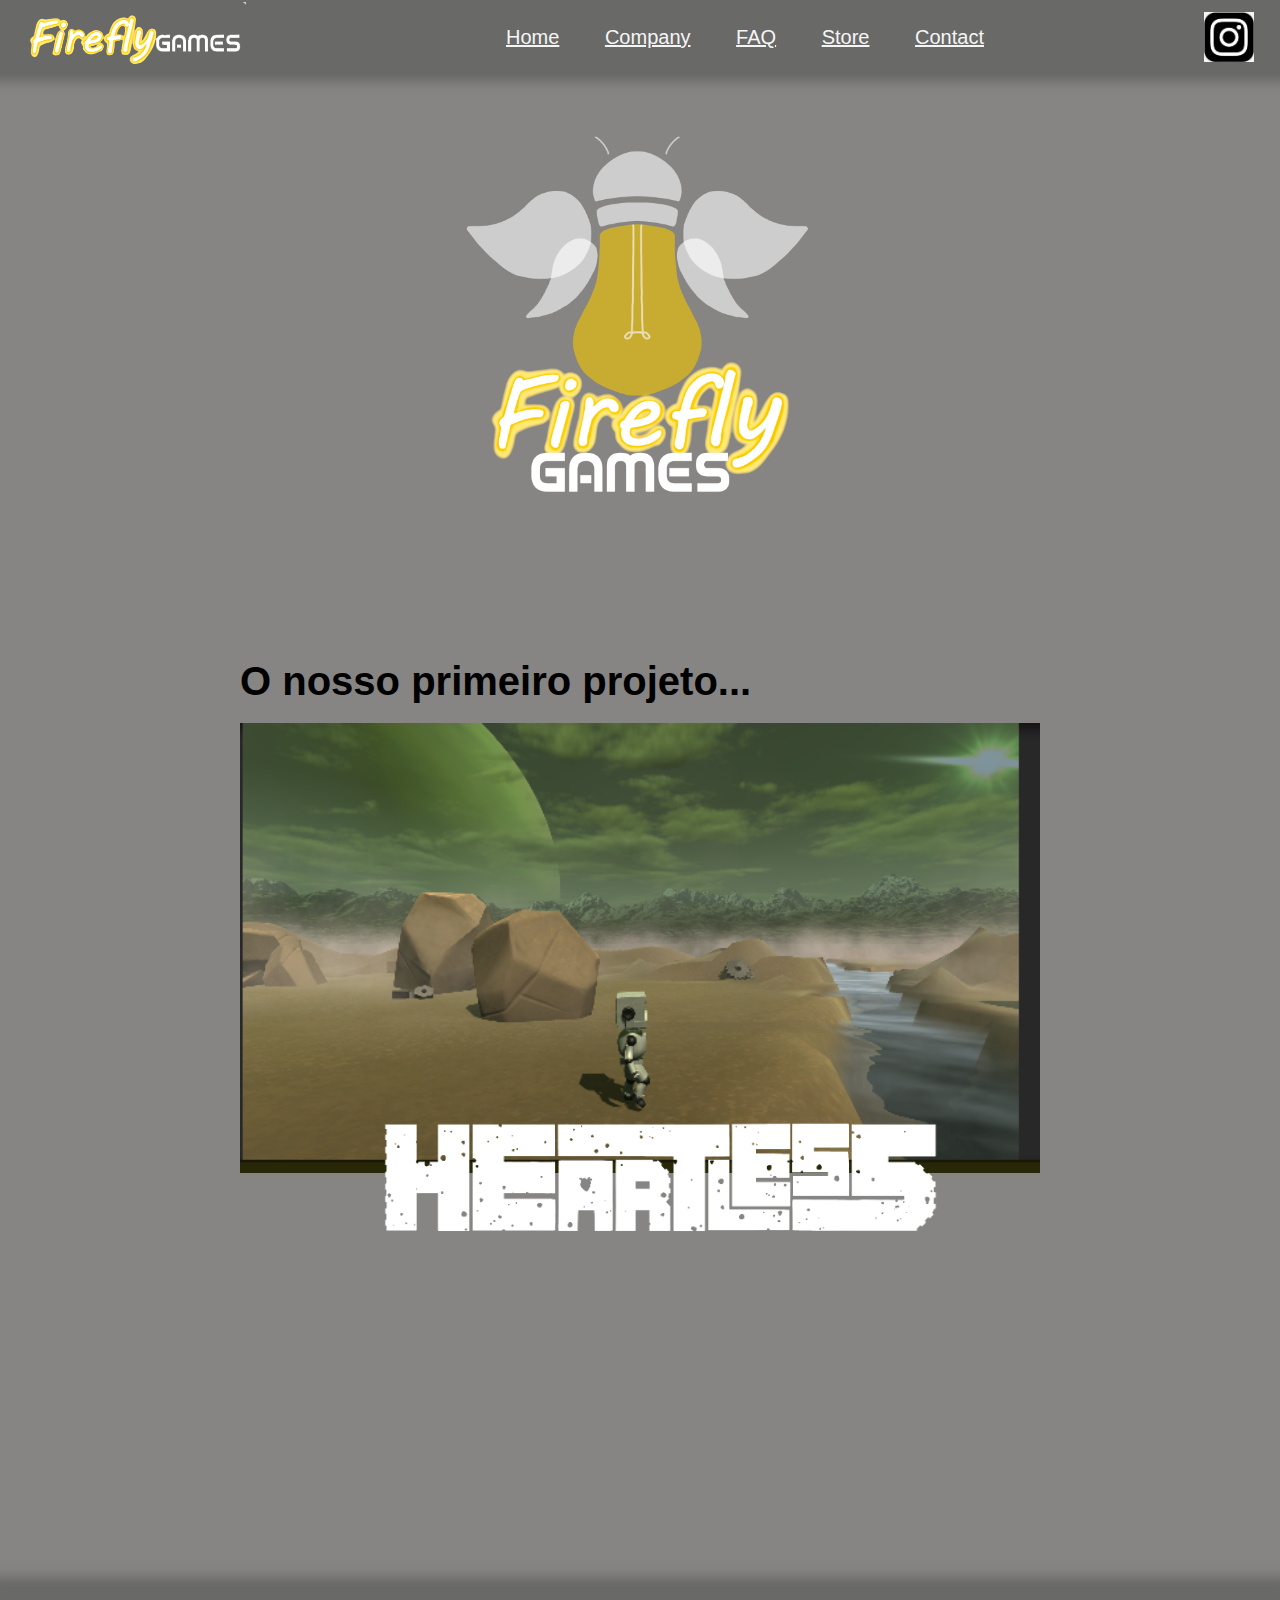
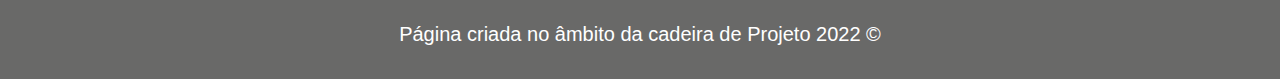
==== index.html @ 1781cb95 "1" ====
<html>
    <head>
        <title>Firefly Games</title>
        <link rel="stylesheet" type="text/css" href="firefly.css">
    </head>
    <body>
        <header>
            <img class="logo" src="images/logo.png" alt="logo" width="220" height="70">
            <nav>
                <ul class="nav_links">
                    <li><a href="#home">Home</a></li>
                    <li><a href="#company">Company</a></li>
                    <li><a href="#faq">FAQ</a></li>
                    <li><a href="#store">Store</a></li>
                    <li><a href="#contact">Contact</a></li>
                </ul>
            </nav>
            <img class="insta" src="images/insta.jpg" alt="insta" width="50" height="50">
        </header>
        <main>
            <img src="images/Firefly_Games.png" >
            <p>
                <h1>O nosso primeiro projeto...</h1>
                <p>
                    <img src="images/unknown.png" class="ns" >
                    <img src="images/heartless.png"class="heartless" >
                </p>
            </p>

        </main>
        <footer>
            <p class="info">Página criada no âmbito da cadeira de Projeto 2022 &copy</p>
        </footer>
    </body>
</html>
---- firefly.css ----
body{
        margin:0;
        background-color: #868583;
        font-family: 'Arial', serif;
        font-size: 20px;
        line-height: 30px;
    }


header{
    box-sizing: border-box;
    margin:0;
    padding: 0;
    background-color: #666665ea;
    box-shadow: 0 -2px 10px 10px #666665ea;
}
    

  
li,a {
    font-family: 'Arial', serif;
    color:whitesmoke;
    
}

header{
    display: flex;
    justify-content: space-between;
    align-items: center;
    padding: 2px 2%; 
}

.logo{
    cursor:pointer;
}

.nav_links{
    list-style: none;
    
}

.nav_links li{
    display: inline-block;
    padding: 0px 20px;
    
}

.nav_links li a{
    transition: all 0.3s erase 0s;
}

.nav_links li a:hover{
    color:rgba(0, 0, 0, 0.178);
}

/*fim do header*/

main{
    max-width: 800px;
    margin:0 auto;
    color:#000000;
}

main img{
    width: 100%;
}

.ns
    {
      position: relative;
      top: 0;
      left: 0;
    }
.heartless
    {
        width: 70%;
        position: relative;
        top: -200px;
        left: 140px;
      
    }


footer {
    background-color: #666665ea;
    text-align: center;
    color: #ffffff;
    padding: 10px;
    box-shadow: 0 -2px 10px 10px #666665ea;
}
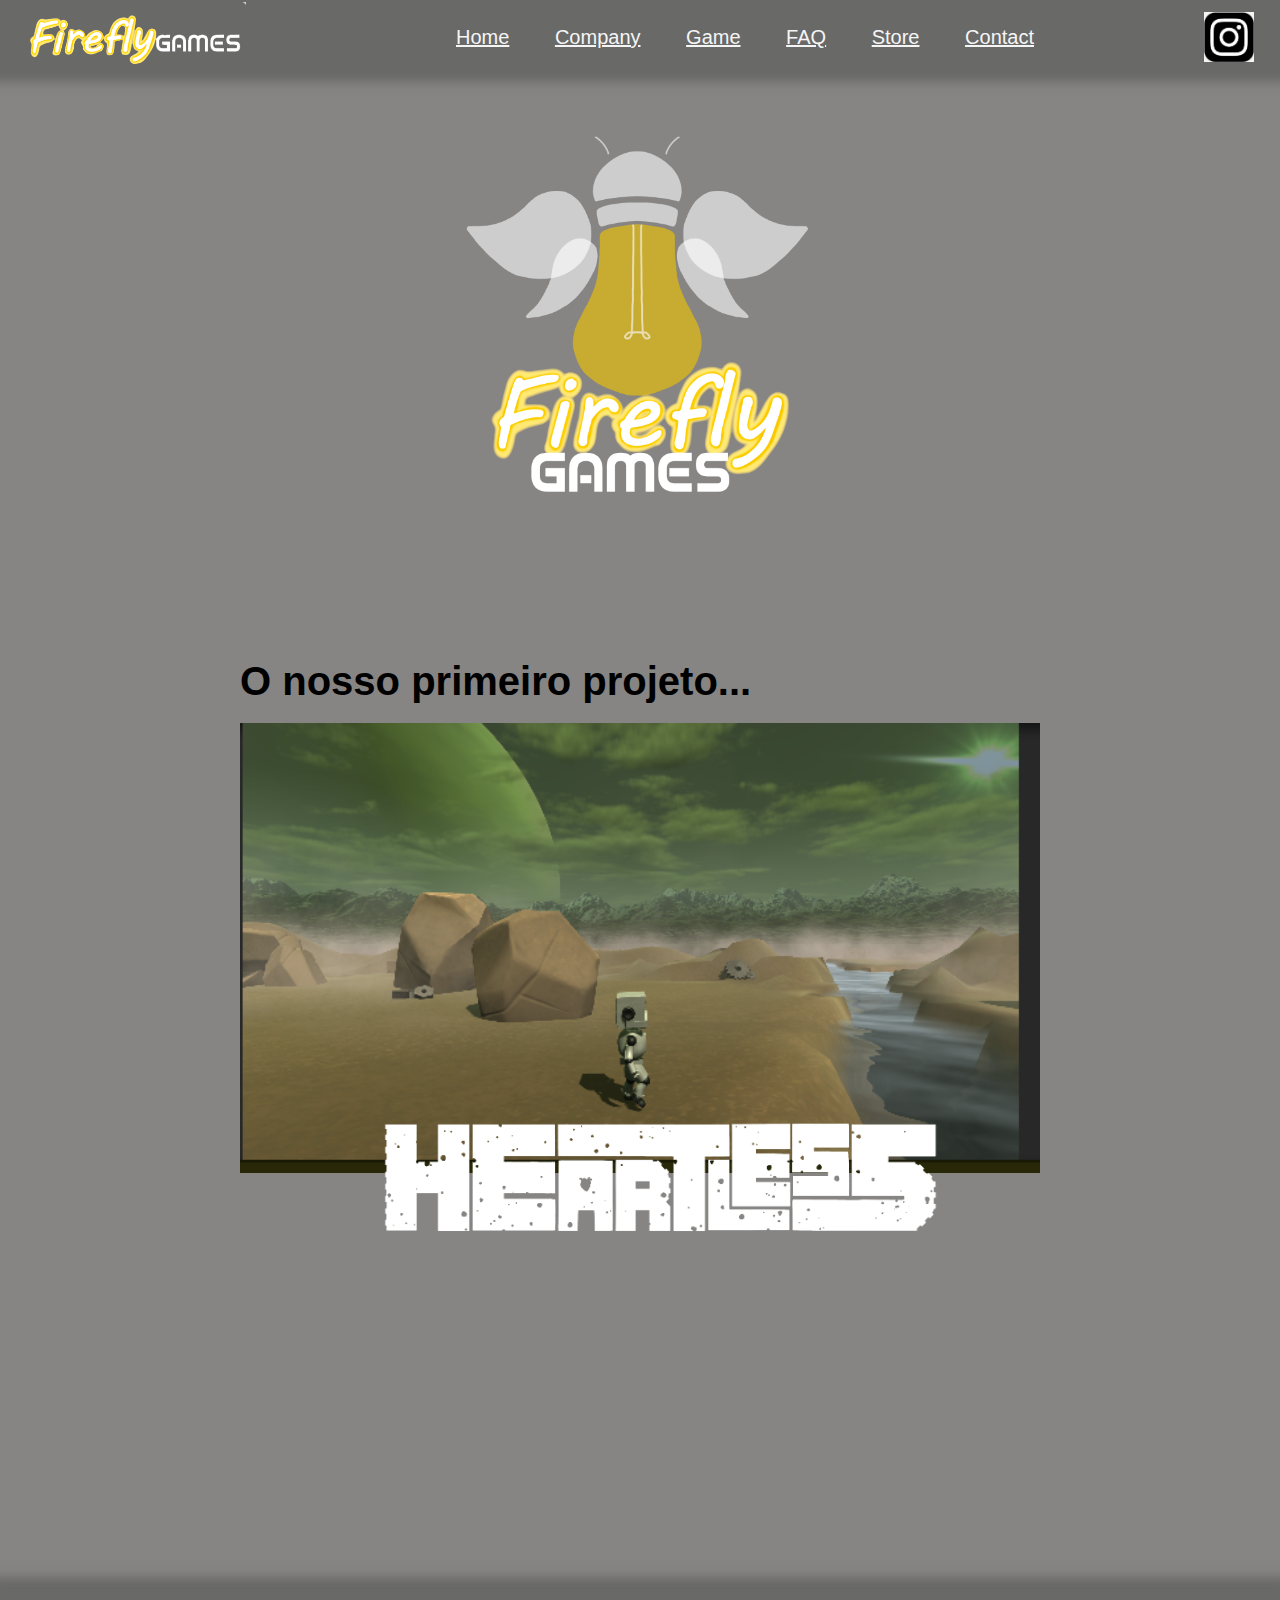
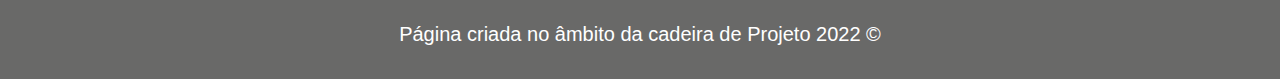
==== commit 2cc45cb9: "2" ====
--- a/index.html
+++ b/index.html
@@ -8,11 +8,12 @@
             <img class="logo" src="images/logo.png" alt="logo" width="220" height="70">
             <nav>
                 <ul class="nav_links">
-                    <li><a href="#home">Home</a></li>
-                    <li><a href="#company">Company</a></li>
-                    <li><a href="#faq">FAQ</a></li>
-                    <li><a href="#store">Store</a></li>
-                    <li><a href="#contact">Contact</a></li>
+                    <li><a href="index.html">Home</a></li>
+                    <li><a href="company.html">Company</a></li>
+                    <li><a href="game.html">Game</a></li>
+                    <li><a href="faq.html">FAQ</a></li>
+                    <li><a href="store.html">Store</a></li>
+                    <li><a href="contact.html">Contact</a></li>
                 </ul>
             </nav>
             <img class="insta" src="images/insta.jpg" alt="insta" width="50" height="50">
--- a/firefly.css
+++ b/firefly.css
@@ -63,22 +63,27 @@
 
 main img{
     width: 100%;
+    
 }
 
-.ns
-    {
-      position: relative;
-      top: 0;
-      left: 0;
-    }
-.heartless
-    {
-        width: 70%;
-        position: relative;
-        top: -200px;
-        left: 140px;
+.quadrado{
+    display:inline-block;
+    margin-right:35px;
+    max-width: 20%;   
+}
+.ns{
+    position: relative;
+    top: 0;
+    left: 0;
+}
+
+.heartless{
+    width: 70%;
+    position: relative;
+    top: -200px;
+    left: 140px;
       
-    }
+}
 
 
 footer {
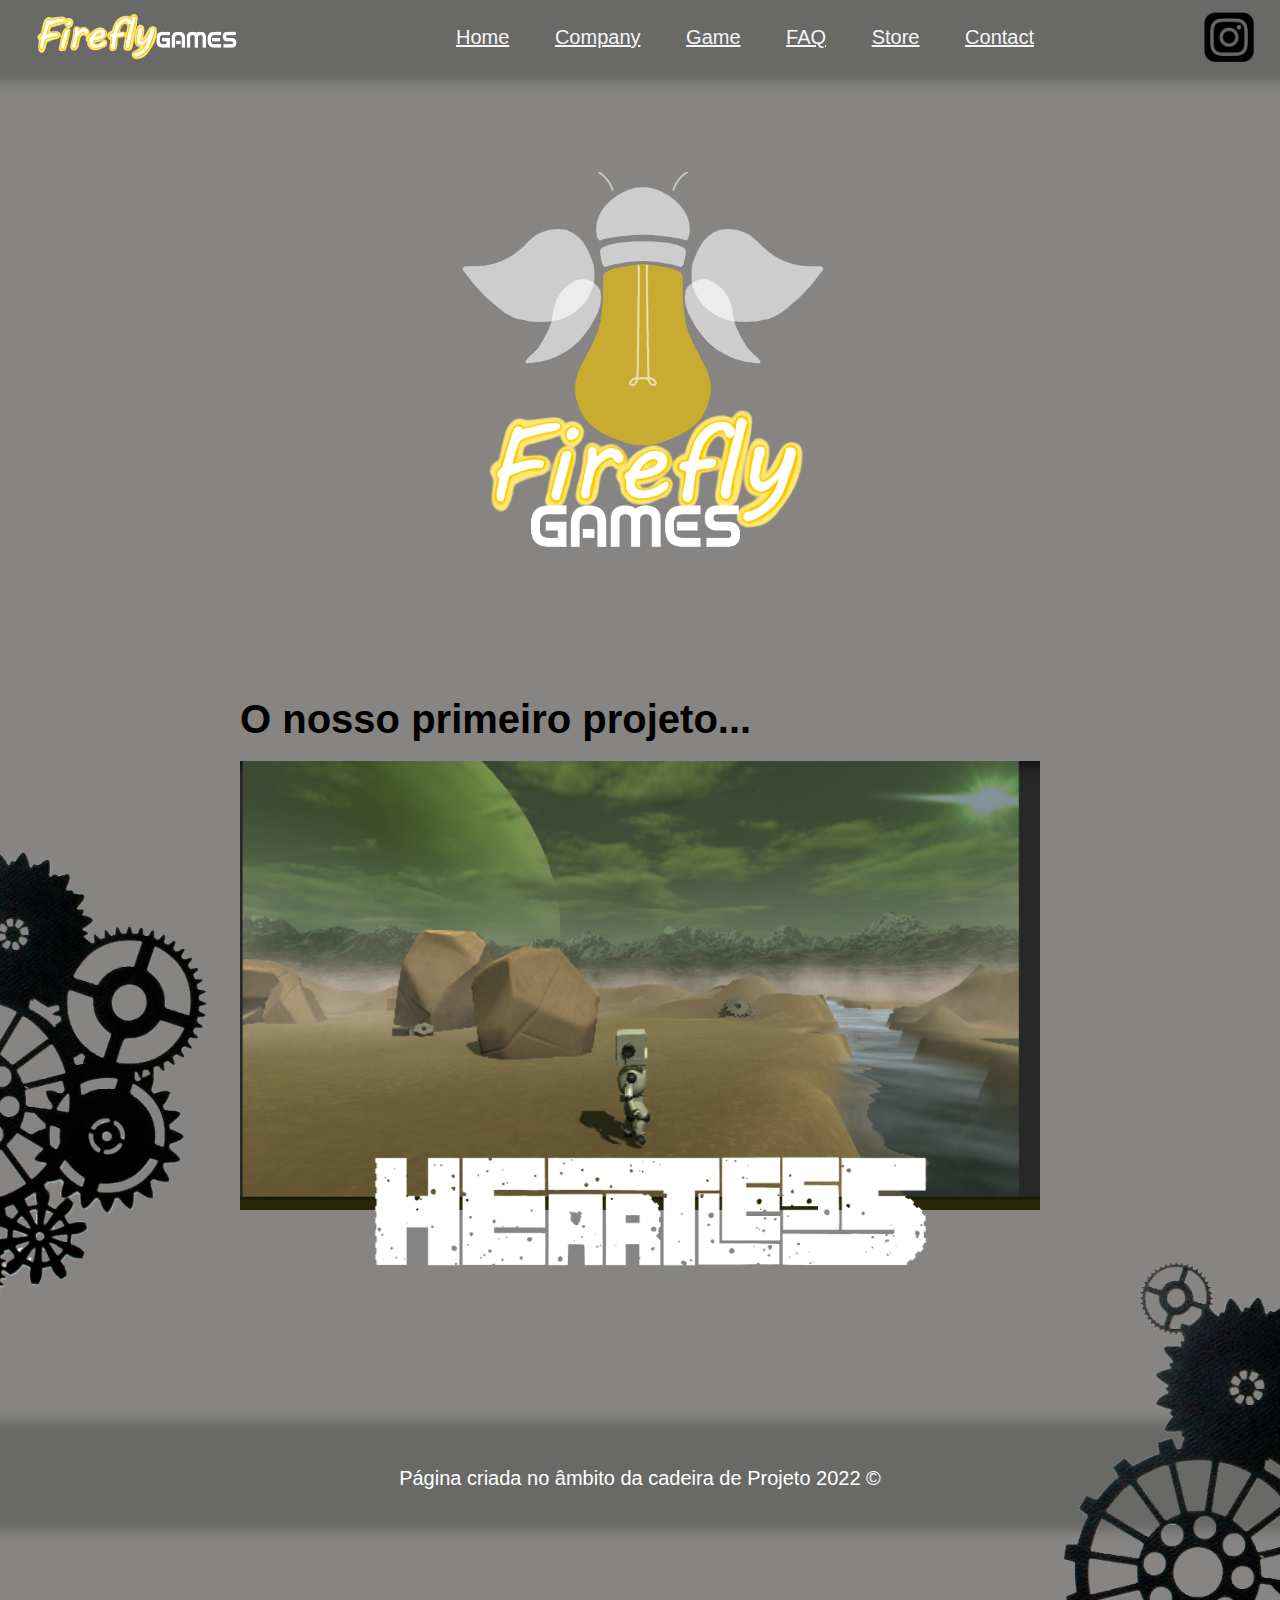
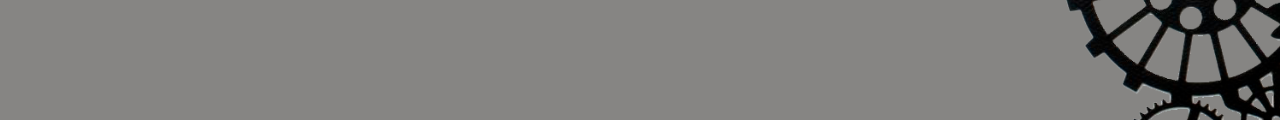
==== commit 60508f99: "4" ====
--- a/index.html
+++ b/index.html
@@ -5,7 +5,9 @@
     </head>
     <body>
         <header>
-            <img class="logo" src="images/logo.png" alt="logo" width="220" height="70">
+            <a href="company.html">
+             <img class="logo" src="images/logo_letras.png" alt="logo" width="220" height="70">
+            </a>
             <nav>
                 <ul class="nav_links">
                     <li><a href="index.html">Home</a></li>
@@ -16,15 +18,23 @@
                     <li><a href="contact.html">Contact</a></li>
                 </ul>
             </nav>
-            <img class="insta" src="images/insta.jpg" alt="insta" width="50" height="50">
+            <a href="https://www.instagram.com/h34rt_l33s/?hl=pt">
+                <img class="insta" src="images/insta.png" alt="insta" width="50" height="50">
+            </a>
         </header>
         <main>
-            <img src="images/Firefly_Games.png" >
+            <a href="company.html">
+                <img src="images/logo_icon.png" class="icon">
+            </a>
             <p>
                 <h1>O nosso primeiro projeto...</h1>
                 <p>
-                    <img src="images/unknown.png" class="ns" >
-                    <img src="images/heartless.png"class="heartless" >
+                    <a href="game.html">
+                        <img src="images/unknown.png" class="ns" >
+                        <img src="images/heartless.png"class="heartless" >
+                        <img src="images/engrenagem.png" class="engrenagem" >
+                        <img src="images/engrenagem1.png" class="engrenagem1" >
+                    </a>
                 </p>
             </p>
 
--- a/firefly.css
+++ b/firefly.css
@@ -28,6 +28,7 @@
     justify-content: space-between;
     align-items: center;
     padding: 2px 2%; 
+    
 }
 
 .logo{
@@ -66,11 +67,65 @@
     
 }
 
+.icon{
+    margin-left: 25%;
+    max-width: 50%;
+    margin-top: 10%;
+    margin-bottom: 15%;
+}
+
+.engrenagem{
+    max-width: 30%;
+    position: absolute;
+    left: -13%;
+    top: 90%;
+}
+.engrenagem1{
+    max-width: 18%;
+    position: absolute;
+    left: 82%;
+    top: 139%;
+}
+.engrenagem2{
+    max-width: 15%;
+    position: absolute;
+    left: 85%;
+    top: 12%;
+}
+.engrenagem1g{
+    max-width: 18%;
+    position: absolute;
+    left: 82%;
+    top: 202%;
+}
+
+.logoc{
+    max-width: 50%;
+    position:relative;
+    left: 25%;
+}
+
 .quadrado{
     display:inline-block;
     margin-right:35px;
-    max-width: 20%;   
+    max-width: 20%;  
+    margin-bottom: 10%; 
 }
+
+.play{
+    margin-left: 40%;
+    max-width: 30%;
+    margin-top: 1%;
+    margin-bottom: 10%;
+    
+}
+
+.produto{
+    display:inline-block;
+    margin-right:20px;
+    width: 30%; 
+}
+
 .ns{
     position: relative;
     top: 0;
@@ -80,9 +135,9 @@
 .heartless{
     width: 70%;
     position: relative;
-    top: -200px;
-    left: 140px;
-      
+    top: -60px;
+    left: 130px;
+    margin-bottom: 10%; 
 }
 
 
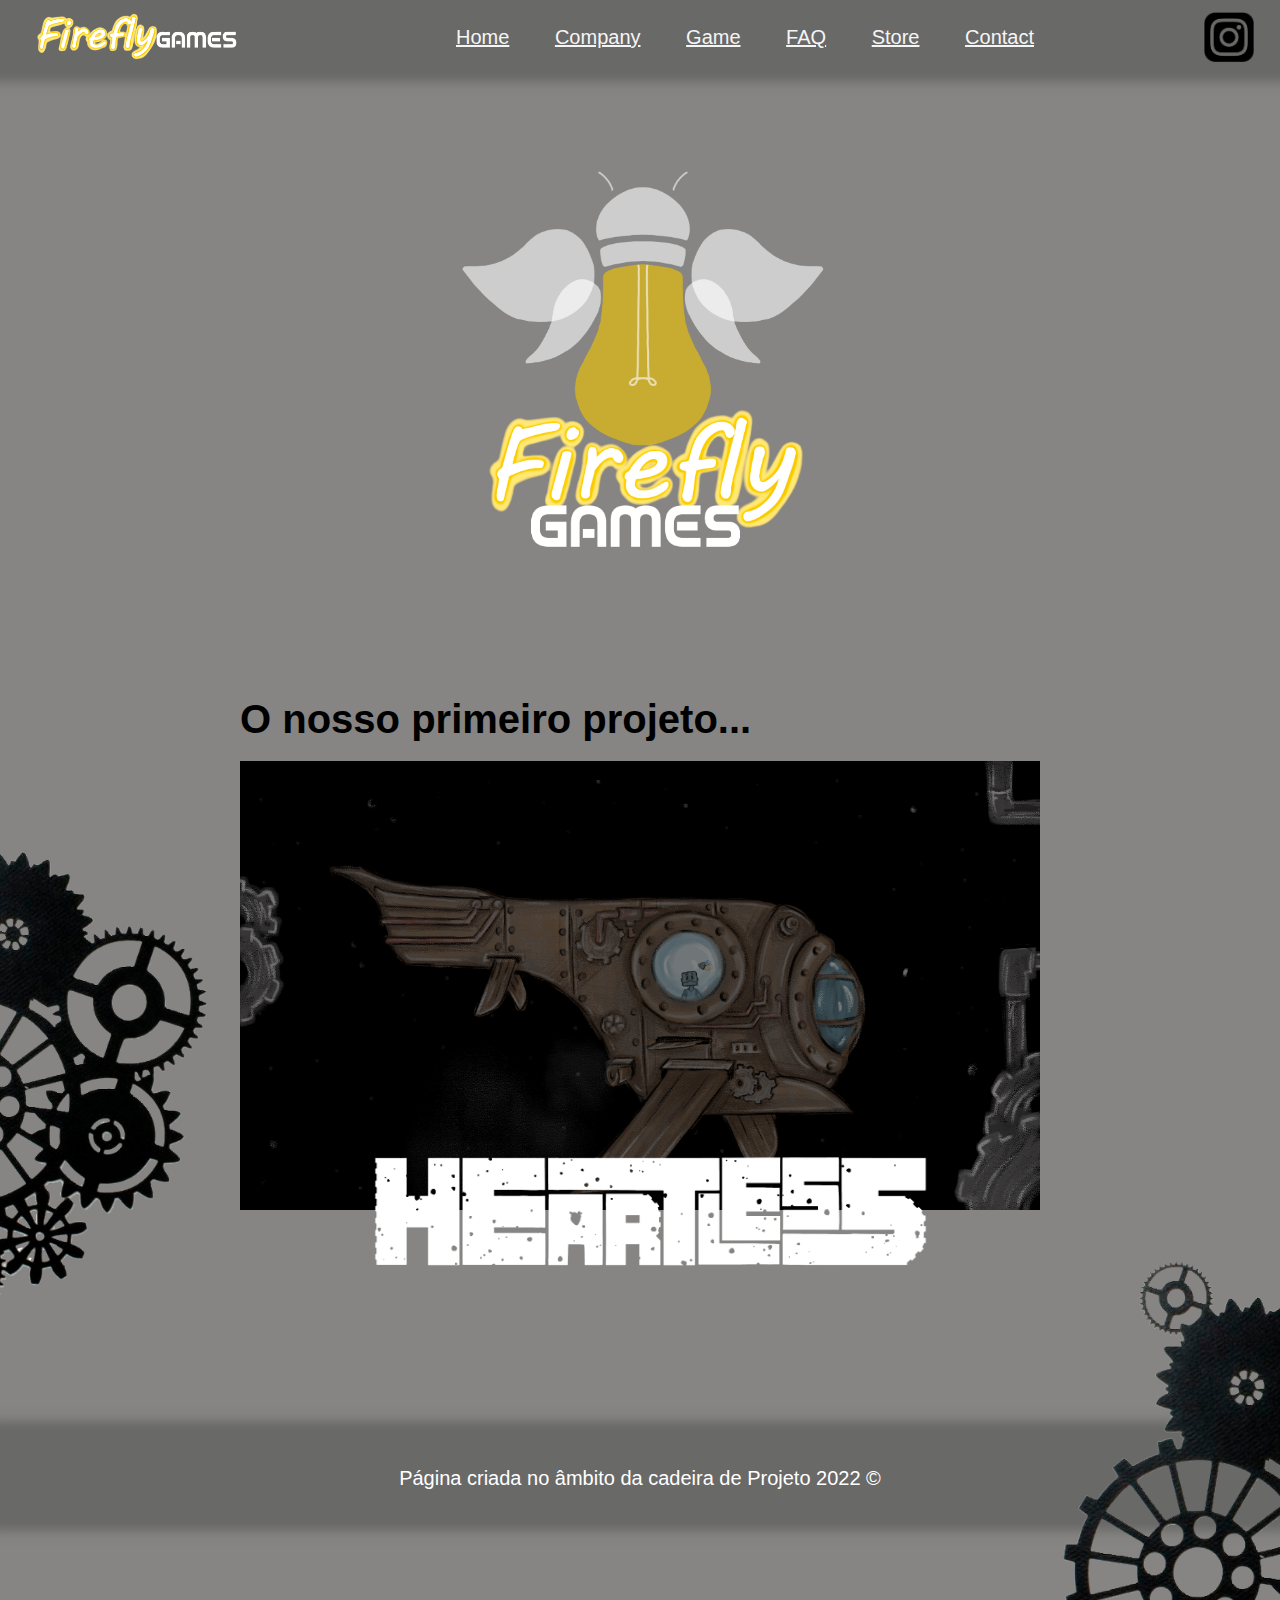
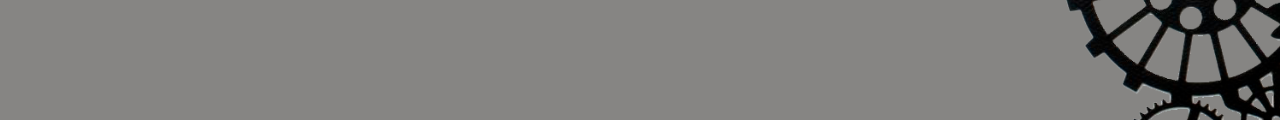
==== commit a82d297c: "idk" ====
--- a/index.html
+++ b/index.html
@@ -30,7 +30,7 @@
                 <h1>O nosso primeiro projeto...</h1>
                 <p>
                     <a href="game.html">
-                        <img src="images/unknown.png" class="ns" >
+                        <img src="images/inicio.png" class="ns" >
                         <img src="images/heartless.png"class="heartless" >
                         <img src="images/engrenagem.png" class="engrenagem" >
                         <img src="images/engrenagem1.png" class="engrenagem1" >
--- a/firefly.css
+++ b/firefly.css
@@ -8,8 +8,9 @@
 
 
 header{
+    
     box-sizing: border-box;
-    margin:0;
+    margin:0 auto;
     padding: 0;
     background-color: #666665ea;
     box-shadow: 0 -2px 10px 10px #666665ea;
@@ -124,6 +125,7 @@
     display:inline-block;
     margin-right:20px;
     width: 30%; 
+    margin-bottom: 5%; 
 }
 
 .ns{
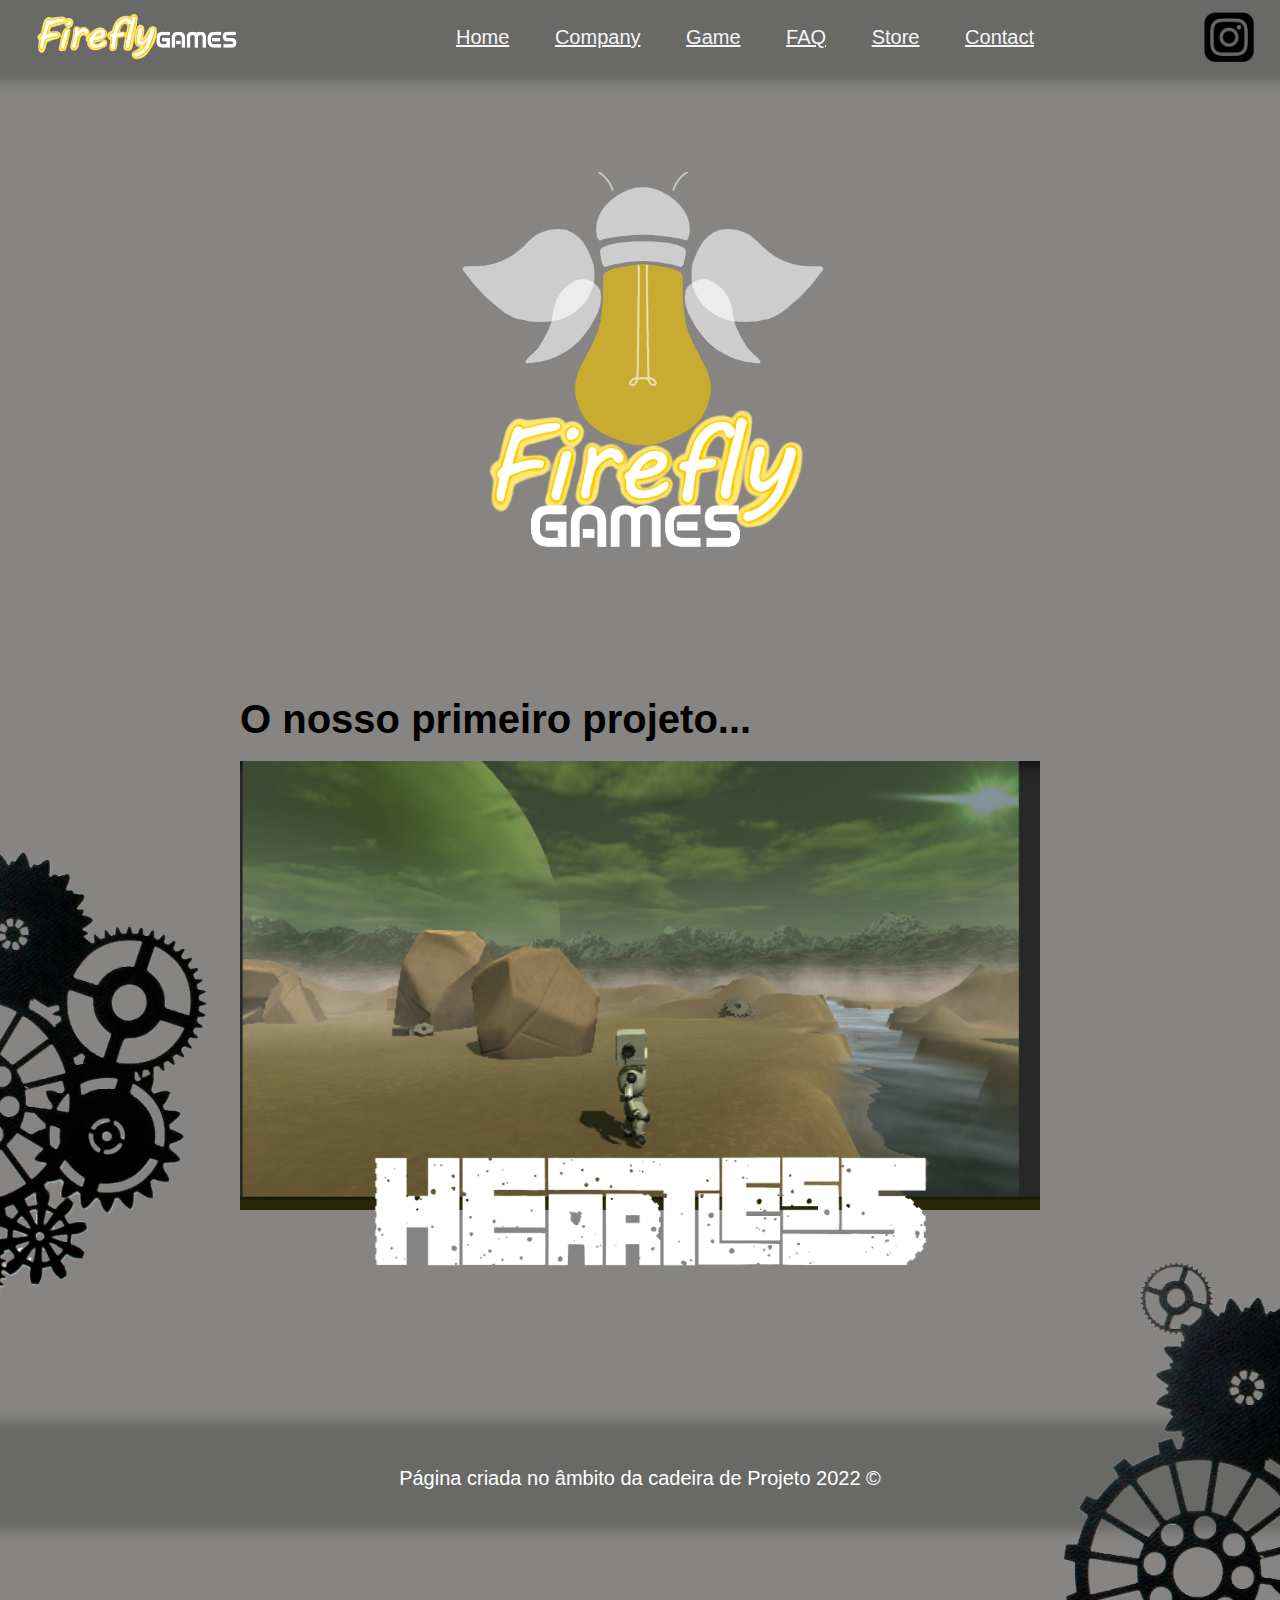
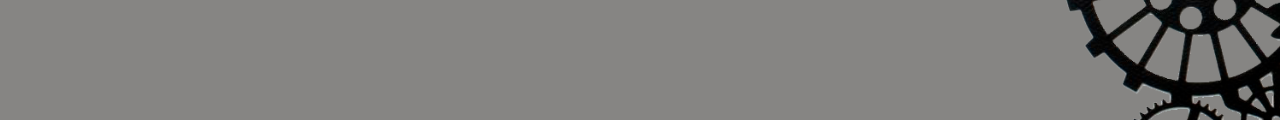
==== commit 75458101: "Revert "idk"" ====
--- a/index.html
+++ b/index.html
@@ -30,7 +30,7 @@
                 <h1>O nosso primeiro projeto...</h1>
                 <p>
                     <a href="game.html">
-                        <img src="images/inicio.png" class="ns" >
+                        <img src="images/unknown.png" class="ns" >
                         <img src="images/heartless.png"class="heartless" >
                         <img src="images/engrenagem.png" class="engrenagem" >
                         <img src="images/engrenagem1.png" class="engrenagem1" >
--- a/firefly.css
+++ b/firefly.css
@@ -8,9 +8,8 @@
 
 
 header{
-    
     box-sizing: border-box;
-    margin:0 auto;
+    margin:0;
     padding: 0;
     background-color: #666665ea;
     box-shadow: 0 -2px 10px 10px #666665ea;
@@ -125,7 +124,6 @@
     display:inline-block;
     margin-right:20px;
     width: 30%; 
-    margin-bottom: 5%; 
 }
 
 .ns{
